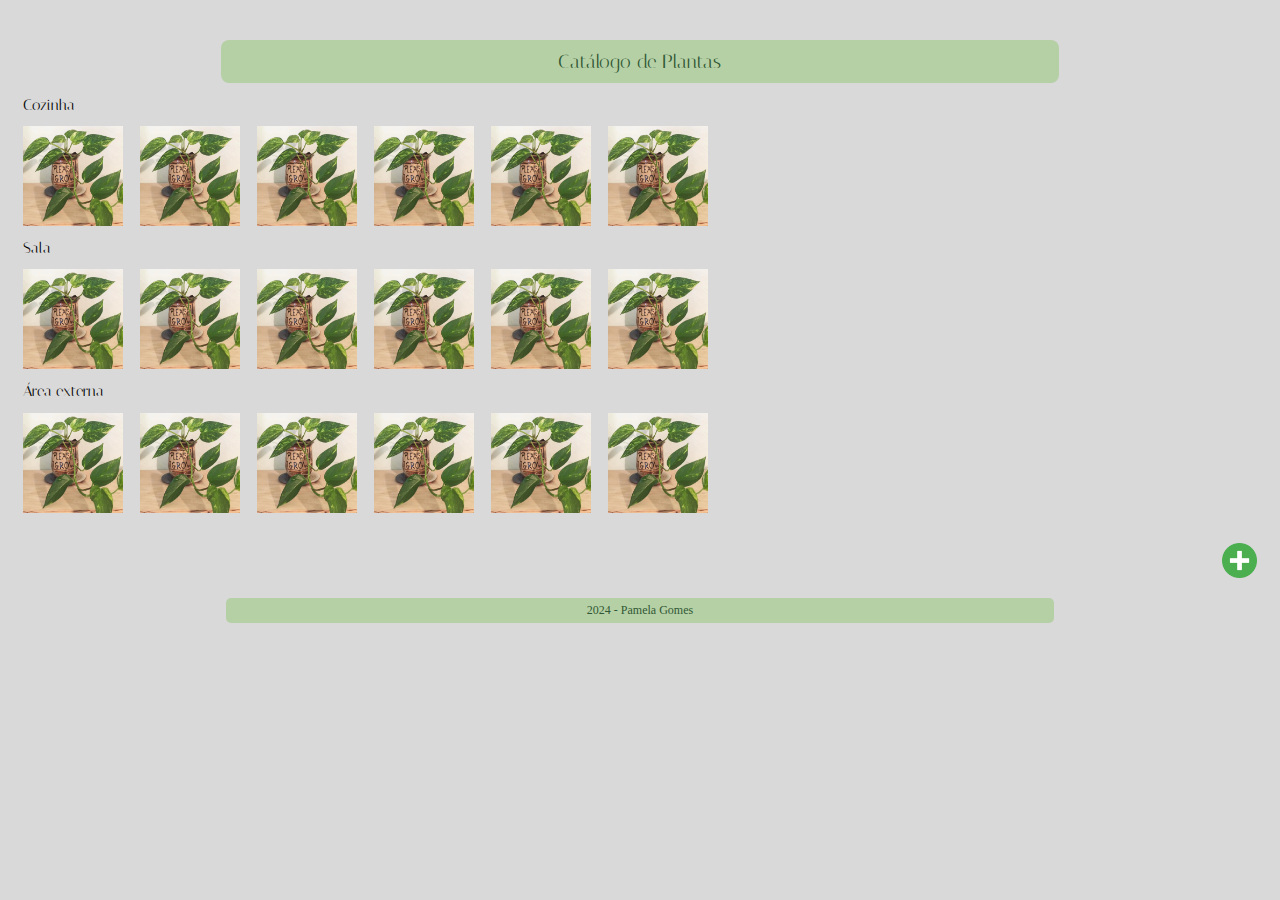
==== index.html @ 43cf451a "add HTML and CSS to the Index" ====
<!DOCTYPE html>
<html lang="en">
  <head>
    <meta charset="UTF-8" />
    <meta name="viewport" content="width=device-width, initial-scale=1.0" />
    <link rel="stylesheet" href="./styles/style.css">
    <title>PlantinhaCare</title>
  </head>
  <body>
    <header>
      <a href="catálogo_de_plantas.html">Catálogo de Plantas</a>
    </header>
    <main>
      <section id="cozinha">
        <h2>Cozinha</h2>
        <div class="img_container">
          <img src="./images/plant.webp" />
          <img src="./images/plant.webp" />
          <img src="./images/plant.webp" />
          <img src="./images/plant.webp" />
          <img src="./images/plant.webp" />
          <img src="./images/plant.webp" />
        </div>
      </section>

      <section id="sala">
        <h2>Sala</h2>
        <div class="img_container">
          <img src="./images/plant.webp" />
          <img src="./images/plant.webp" />
          <img src="./images/plant.webp" />
          <img src="./images/plant.webp" />
          <img src="./images/plant.webp" />
          <img src="./images/plant.webp" />
        </div>
      </section>

      <section id="area_externa">
        <h2>Área externa</h2>
        <div class="img_container">
          <img src="./images/plant.webp" />
          <img src="./images/plant.webp" />
          <img src="./images/plant.webp" />
          <img src="./images/plant.webp" />
          <img src="./images/plant.webp" />
          <img src="./images/plant.webp" />
        </div>
      </section>
      <img id="add_button" src="./images/plus.png">
    </main>

    <footer>
      <span>2024 - Pamela Gomes</span>
    </footer>
  </body>
</html>
---- styles/style.css ----
@import url('https://fonts.googleapis.com/css2?family=Playfair+Display:ital,wght@0,400..900;1,400..900&display=swap');
@import url('https://fonts.googleapis.com/css2?family=Italiana&family=Playfair+Display:ital,wght@0,400..900;1,400..900&display=swap');
/* font-family: font-family: "Italiana", sans-serif; */

:root {
    --main-color: #d9d9d9;
    --titles-font: "Italiana", sans-serif;
    --background-color:#B6D0A6;
    --title-color: #305834;
    --footer-title-font: font-family: "Italiana", sans-serif;
}

body {
    background-color: var(--main-color);
}
header {
    display: flex;
    text-align: center;
    margin-top: 40px;
    justify-content: center;
}
footer {
    display: flex;
    text-align: center;
    margin-top: 20px;
    justify-content: center;
}

header a {
    display: block;
    text-decoration: none;
    color: var(--title-color);  
    background-color: var(--background-color);
    padding: 10px 40px 10px 40px;
    border-radius: 8px;
    font-family: var(--titles-font);
    font-size: 1.2em;
    width: 60%;
    
}

footer span {
    display: block;
    text-decoration: none;
    color: var(--title-color);  
    background-color: var(--background-color);
    padding: 5px 35px 5px 35px;
    border-radius: 5px;
    font-family: var(--footer-title-font); 
    font-size: 0.75em;
    width:60%;
}

main {
    font-family: var(--titles-font);
    margin: auto 15px auto 15px;
    display: flex;
    flex-direction: column;
}

main h2 {
    font-size: 0.95em;
    font-weight: normal
}

.img_container {
   width: 100%;
   overflow-x: auto;
   display: flex; 
   gap: 17px;
}

main section div img {
    width: 100px;
    height: 100px;
}
#add_button {
    margin-top: 30px;
    height: 35px;
    width: 35px;
    margin-left: auto;
}
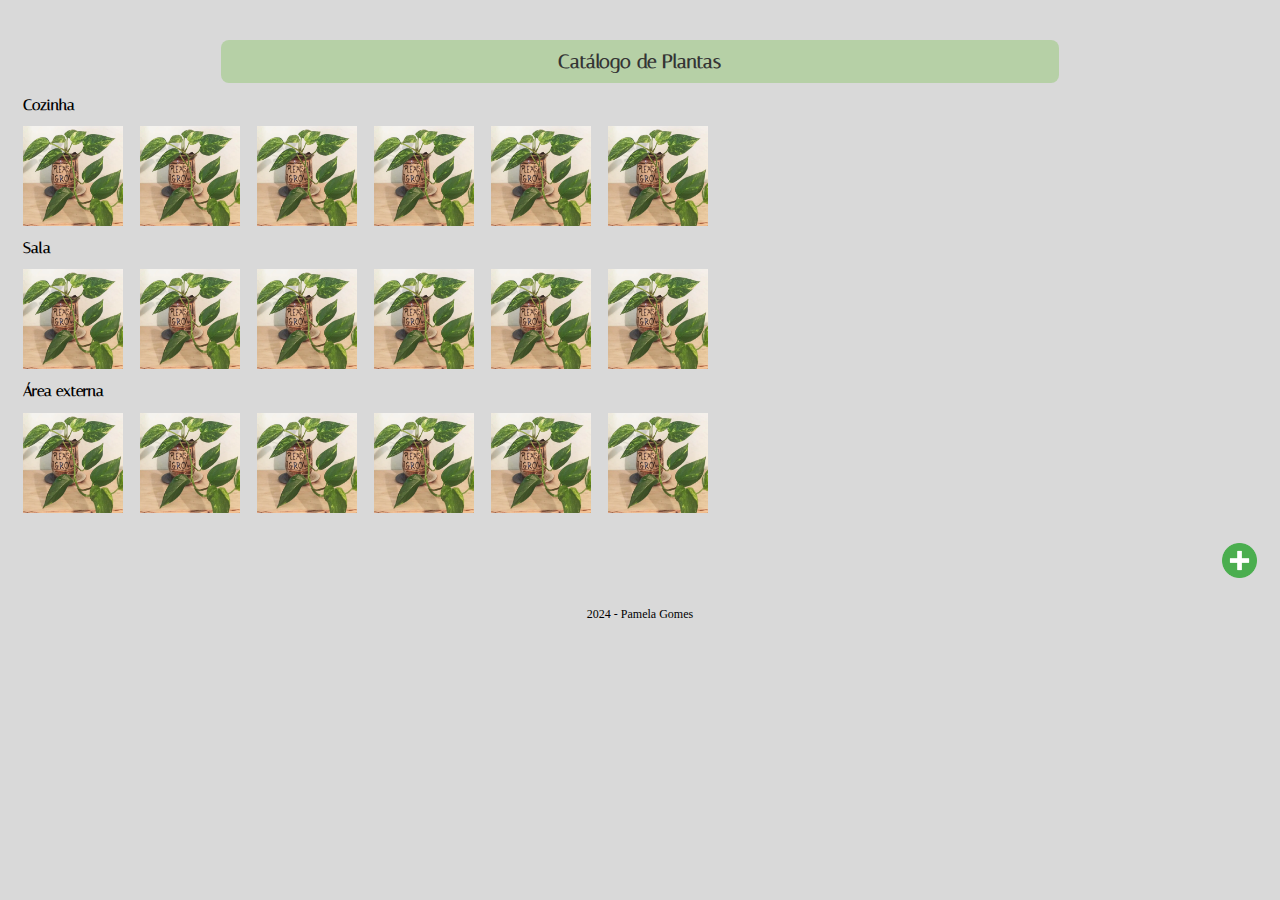
==== commit efc484c4: "add HTML and CSS on the other pages" ====
--- a/index.html
+++ b/index.html
@@ -3,12 +3,12 @@
   <head>
     <meta charset="UTF-8" />
     <meta name="viewport" content="width=device-width, initial-scale=1.0" />
-    <link rel="stylesheet" href="./styles/style.css">
+    <link rel="stylesheet" href="./styles/index.css">
     <title>PlantinhaCare</title>
   </head>
   <body>
     <header>
-      <a href="catálogo_de_plantas.html">Catálogo de Plantas</a>
+      <a href="album.html">Catálogo de Plantas</a>
     </header>
     <main>
       <section id="cozinha">
@@ -46,7 +46,9 @@
           <img src="./images/plant.webp" />
         </div>
       </section>
-      <img id="add_button" src="./images/plus.png">
+      <a id="add_button" href="./form.html">
+        <img  src="./images/plus.png">
+      </a>
     </main>
 
     <footer>
--- a/styles/index.css
+++ b/styles/index.css
@@ -0,0 +1,86 @@
+@import url('https://fonts.googleapis.com/css2?family=Playfair+Display:ital,wght@0,400..900;1,400..900&display=swap');
+@import url('https://fonts.googleapis.com/css2?family=Italiana&family=Playfair+Display:ital,wght@0,400..900;1,400..900&display=swap');
+/* font-family: font-family: "Italiana", sans-serif; */
+
+:root {
+    --main-color: #d9d9d9;
+    --titles-font: "Italiana", sans-serif;
+    --background-color:#B6D0A6;
+    --title-color: #305834;
+    --footer-title-font: font-family: "Italiana", sans-serif;
+    --dark-grey: #343434;
+}
+
+body {
+    background-color: var(--main-color);
+}
+header {
+    display: flex;
+    text-align: center;
+    margin-top: 40px;
+    justify-content: center;
+}
+footer {
+    display: flex;
+    text-align: center;
+    margin-top: 20px;
+    justify-content: center;
+}
+
+header a {
+    display: block;
+    text-decoration: none;
+    font-weight: bolder;
+    color: var(--dark-grey);  
+    background-color: var(--background-color);
+    padding: 10px 40px 10px 40px;
+    border-radius: 8px;
+    font-family: var(--titles-font);
+    font-size: 1.2em;
+    width: 60%;
+    
+}
+
+footer span {
+    display: block;
+    text-decoration: none;
+    color: black;  
+    padding: 5px 35px 5px 35px;
+    border-radius: 5px;
+    font-family: var(--footer-title-font); 
+    font-size: 0.75em;
+    width:60%;
+}
+
+main {
+    font-family: var(--titles-font);
+    margin: auto 15px auto 15px;
+    display: flex;
+    flex-direction: column;
+}
+
+main h2 {
+    font-size: 0.95em;
+    font-weight: bolder;
+}
+
+.img_container {
+   width: 100%;
+   overflow-x: auto;
+   display: flex; 
+   gap: 17px;
+}
+
+main section div img {
+    width: 100px;
+    height: 100px;
+}
+#add_button {
+    margin-top: 30px;
+    margin-left: auto;
+}
+
+#add_button img {
+    height: 35px;
+    width: 35px;
+}
